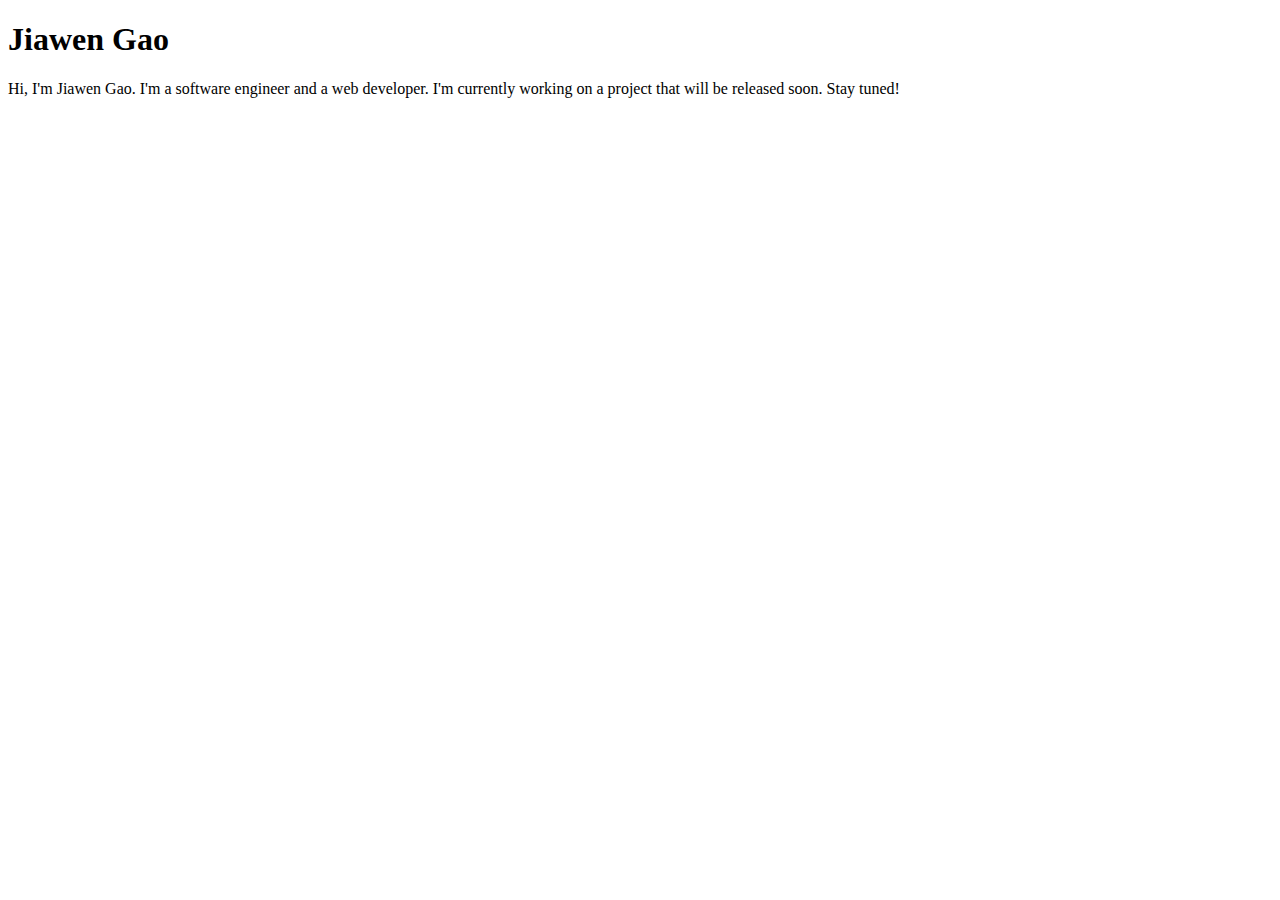
==== index.html @ 552803c8 "portfolio-v1" ====
<!DOCTYPE html>
<html lang="en">
<head>
    <meta charset="UTF-8">
    <meta name="viewport" content="width=device-width, initial-scale=1.0">
    <title>Jiawen Gao: Personal site and portfolio</title>
</head>
<body>
    <h1>Jiawen Gao</h1>
    <p>Hi, I'm Jiawen Gao. I'm a software engineer and a web developer. I'm currently working on a project that will be released soon. Stay tuned!</p>
</body>
</html>
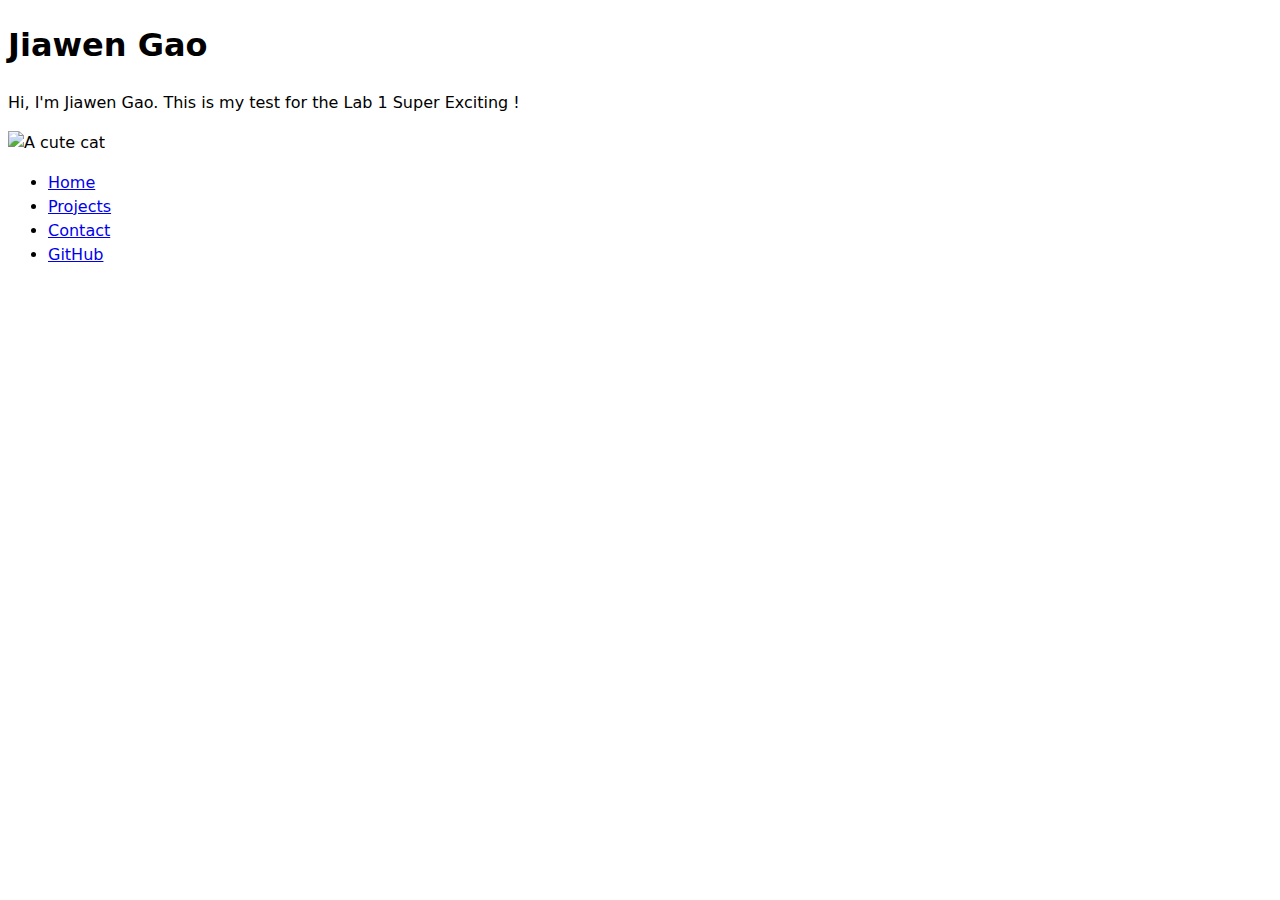
==== commit 800d6f67: "add navigation" ====
--- a/index.html
+++ b/index.html
@@ -4,9 +4,21 @@
     <meta charset="UTF-8">
     <meta name="viewport" content="width=device-width, initial-scale=1.0">
     <title>Jiawen Gao: Personal site and portfolio</title>
+    <link href="style.css" rel="stylesheet" />
 </head>
 <body>
     <h1>Jiawen Gao</h1>
-    <p>Hi, I'm Jiawen Gao. I'm a software engineer and a web developer. I'm currently working on a project that will be released soon. Stay tuned!</p>
+    <p>Hi, I'm Jiawen Gao. This is my test for the Lab 1 Super Exciting !</p>
+    <img 
+        src="images/cat.jpg" 
+        alt="A cute cat" 
+        width="400"/>
+    <nav>
+        <ul>
+            <li><a href="index.html">Home</a></li>
+            <li><a href="../projects/index.html">Projects</a></li>
+            <li><a href="../contact/index.html">Contact</a></li>
+            <li><a href="https://github.com/Jiawen-gao" target="_blank">GitHub</a></li>
+        </ul>
 </body>
-</html>+</html> --- a/style.css
+++ b/style.css
@@ -0,0 +1,6 @@
+body {
+    /* Set line height to 1.5 times the font size
+       and use the OS’s UI font as the website font
+     */
+    font: 100%/1.5 system-ui;
+   }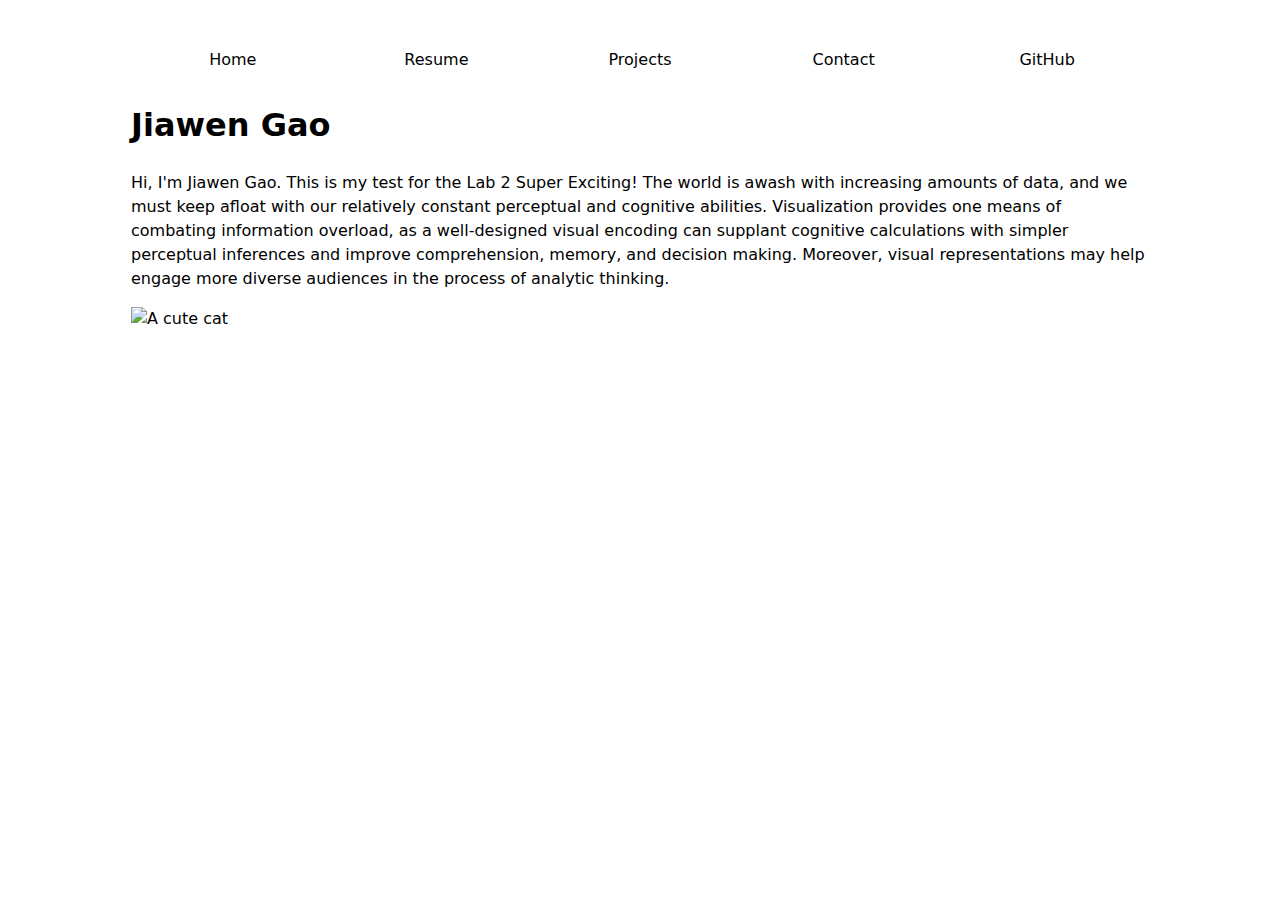
==== commit b723903f: "lab 2" ====
--- a/index.html
+++ b/index.html
@@ -7,18 +7,20 @@
     <link href="style.css" rel="stylesheet" />
 </head>
 <body>
+    <nav>
+        <ul>
+            <li><a class="current" href="index.html">Home</a></li>
+            <li><a href="../cv/index.html">Resume</a></li>
+            <li><a href="../projects/index.html">Projects</a></li>
+            <li><a href="../contact/index.html">Contact</a></li>
+            <li><a href="https://github.com/Jiawen-gao" target="_blank">GitHub</a></li>
+        </ul>
+    </nav>
     <h1>Jiawen Gao</h1>
-    <p>Hi, I'm Jiawen Gao. This is my test for the Lab 1 Super Exciting !</p>
+    <p>Hi, I'm Jiawen Gao. This is my test for the Lab 2 Super Exciting! The world is awash with increasing amounts of data, and we must keep afloat with our relatively constant perceptual and cognitive abilities. Visualization provides one means of combating information overload, as a well-designed visual encoding can supplant cognitive calculations with simpler perceptual inferences and improve comprehension, memory, and decision making. Moreover, visual representations may help engage more diverse audiences in the process of analytic thinking.</p>
     <img 
         src="images/cat.jpg" 
         alt="A cute cat" 
         width="400"/>
-    <nav>
-        <ul>
-            <li><a href="index.html">Home</a></li>
-            <li><a href="../projects/index.html">Projects</a></li>
-            <li><a href="../contact/index.html">Contact</a></li>
-            <li><a href="https://github.com/Jiawen-gao" target="_blank">GitHub</a></li>
-        </ul>
 </body>
 </html> --- a/style.css
+++ b/style.css
@@ -2,5 +2,26 @@
     /* Set line height to 1.5 times the font size
        and use the OS’s UI font as the website font
      */
+    margin-inline: auto;
+    padding: 2em;
     font: 100%/1.5 system-ui;
-   }+    max-width: 100ch;
+}
+nav ul,
+nav li {
+    display: contents;
+}
+nav {
+display: flex;
+margin-bottom: 1em;
+}  
+nav a {
+    flex: 1;
+    text-decoration: none;
+    color: inherit;
+    text-align: center;
+    padding: 0.5em;
+}
+
+
+
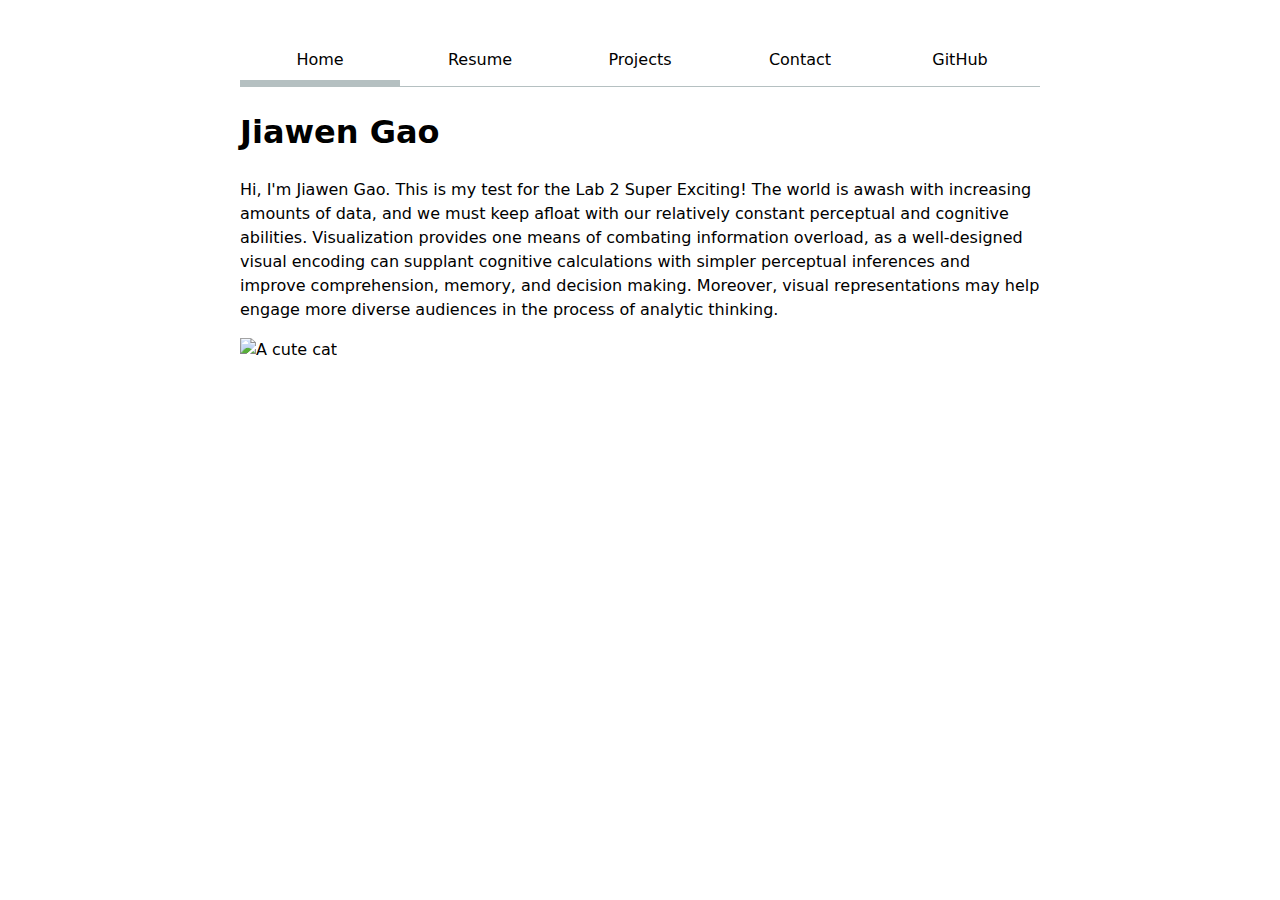
==== commit 8602930c: "lab3 js" ====
--- a/index.html
+++ b/index.html
@@ -5,11 +5,12 @@
     <meta name="viewport" content="width=device-width, initial-scale=1.0">
     <title>Jiawen Gao: Personal site and portfolio</title>
     <link href="style.css" rel="stylesheet" />
+    <script type="module" src="global.js"></script>
 </head>
 <body>
     <nav>
         <ul>
-            <li><a class="current" href="index.html">Home</a></li>
+            <li><a href="index.html">Home</a></li>
             <li><a href="../cv/index.html">Resume</a></li>
             <li><a href="../projects/index.html">Projects</a></li>
             <li><a href="../contact/index.html">Contact</a></li>
--- a/style.css
+++ b/style.css
@@ -1,3 +1,28 @@
+/* 
+   NOTE: this skeleton will help you go through steps 1-3 (some parts are missing for you to work on them!)
+   For a better learning, we recomend you take individual parts of this skeleton step-by-step, so that you can see how 
+   each part changes the webpage's style as explained in the course website.
+*/
+
+
+
+/* 
+   :root is used to define global CSS variables (custom properties)
+   These variables can be reused throughout the stylesheet to maintain consistency
+   For examplem we can use :root to define colors
+*/
+:root {
+    --color-accent: oklch(65% 50% 0); /* Primary accent color in OKLCH format */
+    --border-gray: oklch(80% 3% 200); /* Gray for borders */
+    /* ADD the rest of the color definitions here if needed! */
+}
+
+
+
+/* STEP 1: Prevent content from getting too wide */
+/* 
+    Here we can define the base style for the body element. We already added this in Lab 1, but let's complete it!
+*/
 body {
     /* Set line height to 1.5 times the font size
        and use the OS’s UI font as the website font
@@ -5,23 +30,135 @@
     margin-inline: auto;
     padding: 2em;
     font: 100%/1.5 system-ui;
-    max-width: 100ch;
+    max-width: 50rem;
 }
+
+
+
+/* STEP 2: Styling the navigation bar */
+
+/* 
+   Step 2.1: Getting <ul> and <li> out of the way
+   "display: contents" removes default styling while keeping semantic structure 
+   (you do not need to make any changes here for step 2.1, but please take note of it!)
+*/
 nav ul,
 nav li {
     display: contents;
 }
+
+/* Step 2.2: Apply Flexbox to the navigation */
 nav {
-display: flex;
+display: flex;  /* Turns nav into a flex container */
+/* You will need to continue writing here for step 2.3 */
 margin-bottom: 1em;
+border-bottom-width: 1px;
+border-bottom-style: solid;
+border-bottom-color: var(--border-gray);
 }  
+
+/* Step 2.3: Style navigation links for each element <a> */
 nav a {
-    flex: 1;
-    text-decoration: none;
+    flex: 1;  /* step 2.2 for each element to take the same space  */
+    text-decoration: none; /* Remove the underline from the links by setting */
     color: inherit;
     text-align: center;
     padding: 0.5em;
 }
 
+    nav a.current {
+        border-bottom-width: 0.4em;
+        border-bottom-style: solid;
+        border-bottom-color: var(--border-gray);
+        padding-bottom: -0.4em;
+    }
+
+/* 
+   Step 2.4: Accent color and hover styles
+*/
+nav a:hover {
+    /* Add here hover effects */
+    accent-color: var(--color-accent);
+    background-color: oklch(from var(--color-accent) 95% 5% h);
+    border-bottom: 0.4em solid var(--color-accent);
+    padding-bottom: -0.4em;
+
+}
 
 
+
+/*  STEP 3: Contact form layout */
+
+/* Step 3.1: Integrate typography */
+    /* (you do not need to make any changes here for step 2.1, but please take note of it!) */
+    input,
+    textarea,
+    button {
+        font: inherit; /* Ensures form elements use the same font as the body */
+    }
+    
+/* Step 3.2: Top-down layout */
+
+
+/* Step 3.3: Grid layout */
+    /* 
+        Please work on grid layout here.
+        NOTE: this will override what you did in the previous step! remember *Specificity*
+    */
+form {
+    display: grid;
+    gap: 1em;
+    grid-template-columns: auto 1fr;
+}
+
+label {
+    display: grid;
+    grid-template-columns: subgrid;
+    grid-column: 1 / 3;
+}
+
+button {
+    grid-column: 1 / 3;
+}
+
+   
+   
+/* STEP 4: Style your projects page */
+/* Step 4.2 */
+img {
+    max-width: 100%;
+    height: auto;
+}
+
+/* Step 4.3 */
+.projects {
+    display: grid;
+    gap: 1em;
+    grid-template-columns: repeat(auto-fill, minmax(15rem, 1fr));
+}
+
+article {
+    display: grid;
+    grid-template-rows: subgrid;
+    grid-row: span 3;
+
+    h2{
+        margin: 0;
+    }
+}
+
+
+
+/* STEP 5: Style your CV */
+
+    /* HINT: one thing you could do here is define an ID selector in your resume/index.html -> <section id="resume"> 
+                and then you can generate a layour just for your resume
+                For example:
+    */
+    #resume { /* Use this # as your ID selector */ 
+        max-width: 50rem;
+        /* ... */ 
+    }
+        
+    
+        